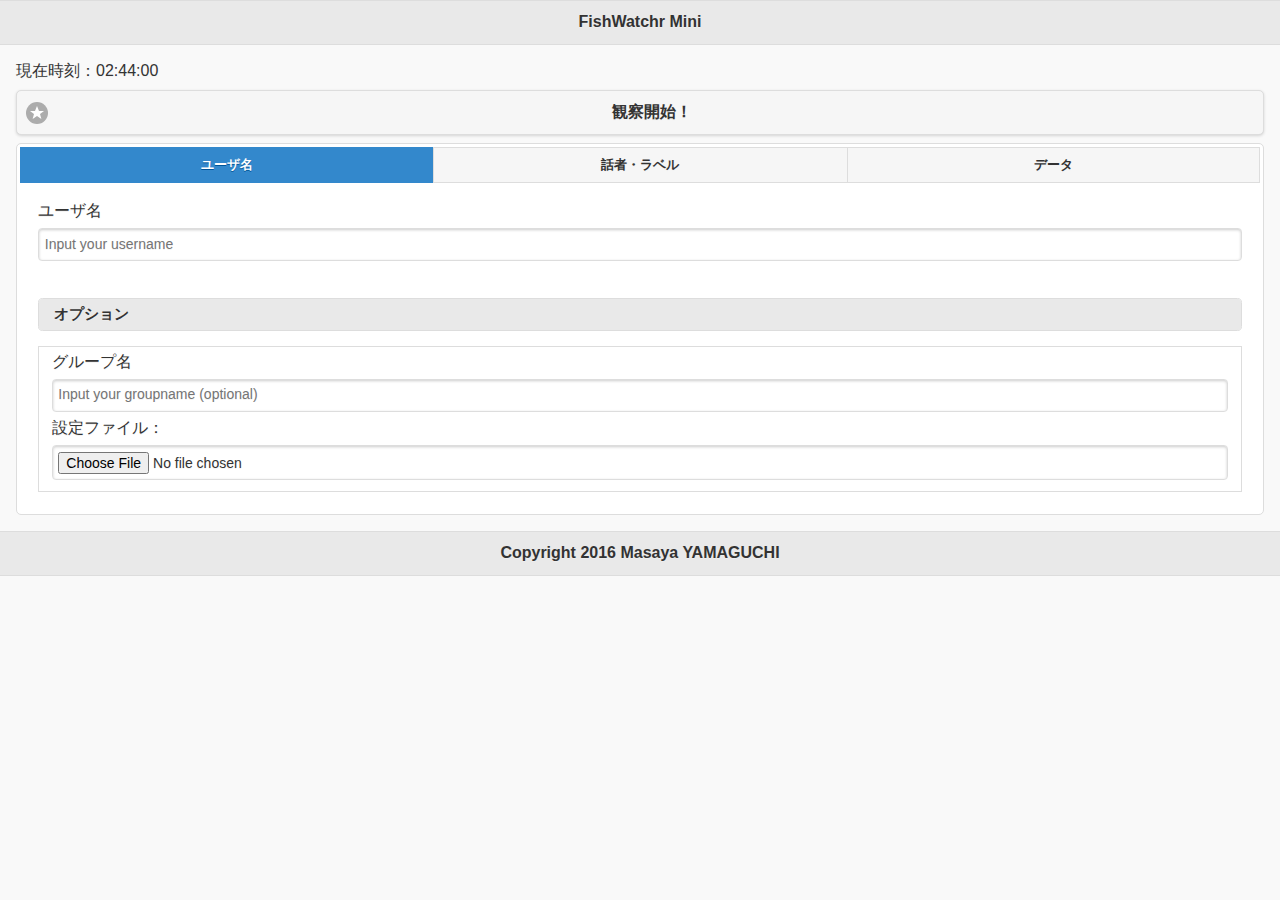
==== src/index.html @ e5f2ee79 "change menu labels" ====
<?xml version="1.0" encoding="UTF-8"?>
<html xmlns="http://www.w3.org/1999/xhtml" xml:lang="ja">
  <head>
    <meta charset="UTF-8" />
    <meta name="viewport" content="width=device-width, initial-scale=1" />
    <title>FishWatchr Mini</title>
    <link rel="stylesheet"
	  href="../lib/jquery.mobile.min.css" />
    <script src="../lib/jquery.min.js"></script>
    <script src="../lib/jquery.mobile.min.js"></script>
    <script src="fishwatchr_mini.js"></script>
  </head>
  <body>
    <div id="home" data-role="page">
      <div data-role="header">
	<h1>FishWatchr Mini</h1>
      </div>
      <div data-role="main" class="ui-content">
	<div class="time">
	  現在時刻：<span id="current_time_home">Processing ...</span>
	</div>
	<a data-role="button" id="btn-start" href="observation.html" data-icon="star">観察開始！</a>
	<div data-role="tabs" id="tabs" data-mini="true" class="ui-body-a">
	  <div data-role="navbar">
	    <ul>
	      <li><a id="username-tab" href="#username-panel" data-ajax="false">ユーザ名</a></li>
	      <li><a id="annotation-tab" href="#annotation-panel" data-ajax="false">話者・ラベル</a></li>
	      <li><a id="data-tab" href="#data-panel" data-ajax="false">データ</a></li>
	    </ul>
	  </div>
	  <div id="username-panel" class="ui-body ui-content ui-mini">
	    <label for="username">ユーザ名</label>
	    <input id="username" name="username" type="text"
		   data-clear-btn="true" data-clear-btn-text="クリア"
		   placeholder="Input your username"
		   value="" />
	    <br />
	    <h3 class="ui-bar ui-bar-a ui-corner-all">オプション</h3>
	    <div class="ui-body ui-body-a">
	      <label for="groupname">グループ名</label>
	      <input id="groupname" name="groupname" type="text"
		     data-clear-btn="true" data-clear-btn-text="クリア"
		     placeholder="Input your groupname (optional)"
		     value="" />
	      <label for="option-file">設定ファイル：</label>
	      <input data-clear-btn="false" id="option-file" name="option-file" value="" type="file" />
	    </div>
	  </div>
	  <div id="annotation-panel" class="ui-body-d ui-content">
	    <div class="ui-field-contain">
	      <select id="selector1-observation-mode" name="selector1-observation-mode" data-mini="true">
		<option value="mode_speaker">観察モード：話者</option>
		<option value="mode_label">観察モード：ラベル</option>
		<option value="mode_speaker_label">観察モード：話者⇒ラベル</option>
		<option value="mode_label_speaker">観察モード：ラベル⇒話者</option>
	      </select>
	    </div>
	    <div class="ui-grid-a">
	      <div class="ui-block-a">話者</div>
	      <div class="ui-block-b">ラベル</div>
	      
	      <div class="ui-block-a">
		<input id="speaker1" name="speaker1" type="text"
		       data-clear-btn="true" data-clear-btn-text="クリア"
		       data-mini="true"
		       value="話者１" />
	      </div>
	      <div class="ui-block-b">
		<input id="label1" name="label1" type="text"
		       data-clear-btn="true" data-clear-btn-text="クリア"
		       data-mini="true"
		       value="ラベル１" />
	      </div>
	      
	      <div class="ui-block-a">
		<input id="speaker2" name="speaker2" type="text"
		       data-clear-btn="true" data-clear-btn-text="クリア"
		       data-mini="true"
		       value="話者２" />
	      </div>
	      <div class="ui-block-b">
		<input id="label2" name="label2" type="text"
		       data-clear-btn="true" data-clear-btn-text="クリア"
		       data-mini="true"
		       value="ラベル２" />
	      </div>
	      
	      <div class="ui-block-a">
		<input id="speaker3" name="speaker3" type="text"
		       data-mini="true"
		       data-clear-btn="true" data-clear-btn-text="クリア" />
	      </div>
	      <div class="ui-block-b">
		<input id="label3" name="label3" type="text"
		       data-mini="true"
		       data-clear-btn="true" data-clear-btn-text="クリア" />
	      </div>
	      
	      <div class="ui-block-a">
		<input id="speaker4" name="speaker4" type="text"
		       data-mini="true"
		       data-clear-btn="true" data-clear-btn-text="クリア" />
	      </div>
	      <div class="ui-block-b">
		<input id="label4" name="label4" type="text"
		       data-mini="true"
		       data-clear-btn="true" data-clear-btn-text="クリア" />
	      </div>
	      
	      <div class="ui-block-a">
		<input id="speaker5" name="speaker5" type="text"
		       data-mini="true"
		       data-clear-btn="true" data-clear-btn-text="クリア" />
	      </div>
	      <div class="ui-block-b">
		<input id="label5" name="label5" type="text"
		       data-mini="true"
		       data-clear-btn="true" data-clear-btn-text="クリア" />
	      </div>
	    </div>
	  </div>
	  <div id="data-panel" class="ui-body-d ui-content">
	    <div class="ui-body-c ui-corner-all ui-mini">
	      <div class="ui-field-contain">
		<label for="selector-data-handling">処理方法：</label>
		<select name="selector-data-handling" id="selector-data-handling">
		  <option value="print-as-tsv">表示(Text)</option>
		  <option value="print-as-xml">表示(XML)</option>
		  <option value="save-as-tsv">ダウンロード(Text)</option>
		  <option value="save-as-xml">ダウンロード(XML)</option>
		  <option value="save2svr-as-tsv">ダウンロード(Text)</option>
		  <option value="save2svr-as-xml">ダウンロード(XML)</option>
		</select>
	      </div>
	      <ul id="savename-list" data-role="listview" data-split-icon="action" data-split-theme="a" data-inset="true">
		<li>（保存データ - なし）</li>
	      </ul>
	    </div>
	  </div>
	</div>

	<div data-role="popup" id="popupWarning" data-overlay-theme="b" data-theme="a" data-dismissible="true" style="max-width:400px;">
	  <div data-role="header">
	    <h3>エラー</h3>
	    <a href="#" data-rel="back" class="ui-btn ui-corner-all ui-shadow ui-btn-a ui-icon-delete ui-btn-icon-notext ui-btn-right">Close</a>
	  </div>
	  <div role="main" class="ui-content">
	    <p>ユーザ名を指定してください。</p>
	  </div>
	</div>
	
	<div data-role="popup" id="popup-print-annatations" data-overlay-theme="b" data-theme="a" data-dismissible="true" style="max-width:400px;" class="ui-mini">
	  <div data-role="header" data-theme="a">
	    <h1>観察結果の表示</h1>
	  </div>
	  <div role="main" class="ui-content">
	    <div id="print-annatations">
	    </div>
            <a href="#" class="ui-btn ui-shadow" data-rel="back">閉じる</a>
	  </div>
	</div>
      </div>
      <div data-role="footer">
	<h3>Copyright 2016 Masaya YAMAGUCHI</h3>
      </div>
    </div>
  </body>
</html>
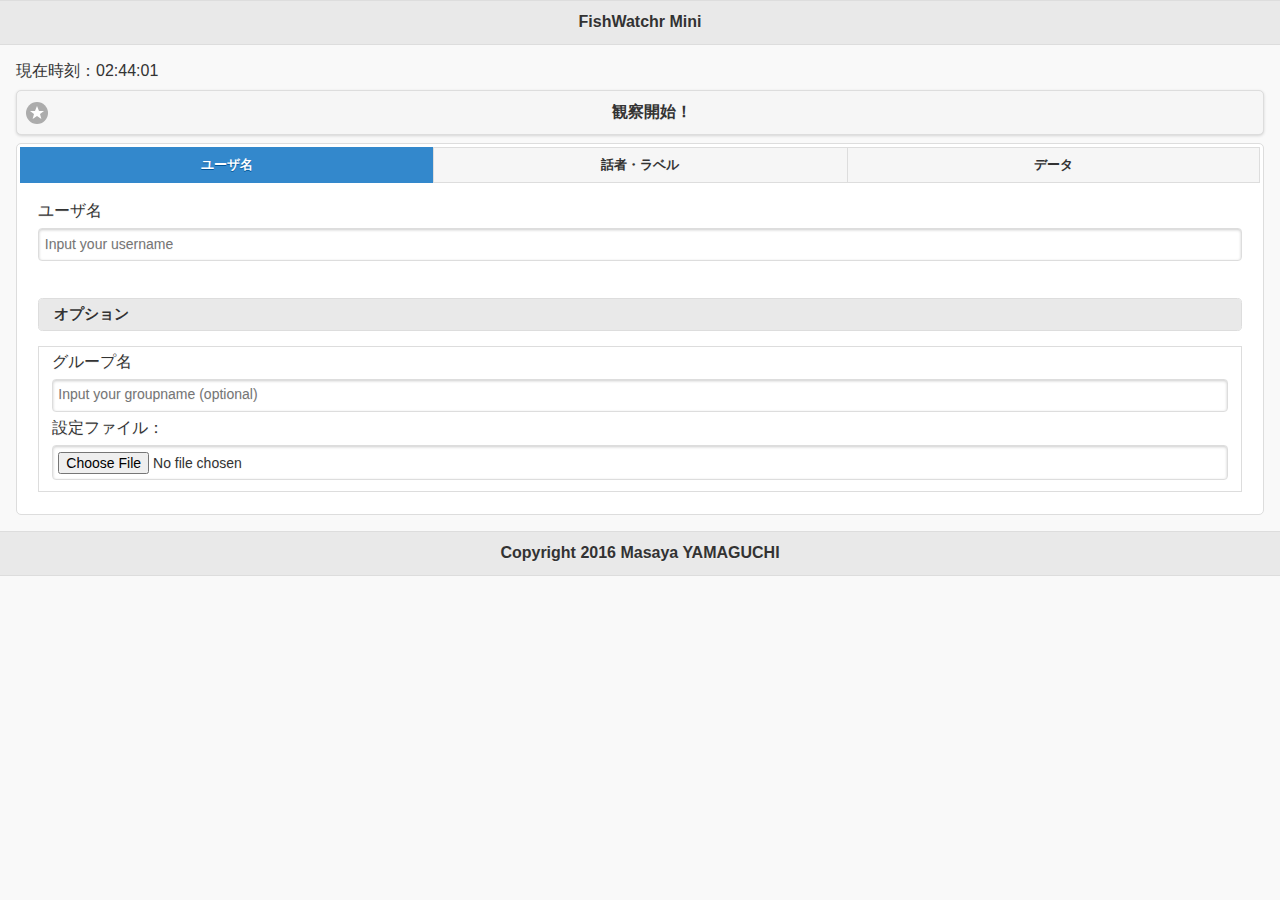
==== commit 9820417b: "change menu labels2" ====
--- a/src/index.html
+++ b/src/index.html
@@ -128,8 +128,8 @@
 		  <option value="print-as-xml">表示(XML)</option>
 		  <option value="save-as-tsv">ダウンロード(Text)</option>
 		  <option value="save-as-xml">ダウンロード(XML)</option>
-		  <option value="save2svr-as-tsv">ダウンロード(Text)</option>
-		  <option value="save2svr-as-xml">ダウンロード(XML)</option>
+		  <option value="save2svr-as-tsv">サーバ保存(Text)</option>
+		  <option value="save2svr-as-xml">サーバ保存(XML)</option>
 		</select>
 	      </div>
 	      <ul id="savename-list" data-role="listview" data-split-icon="action" data-split-theme="a" data-inset="true">
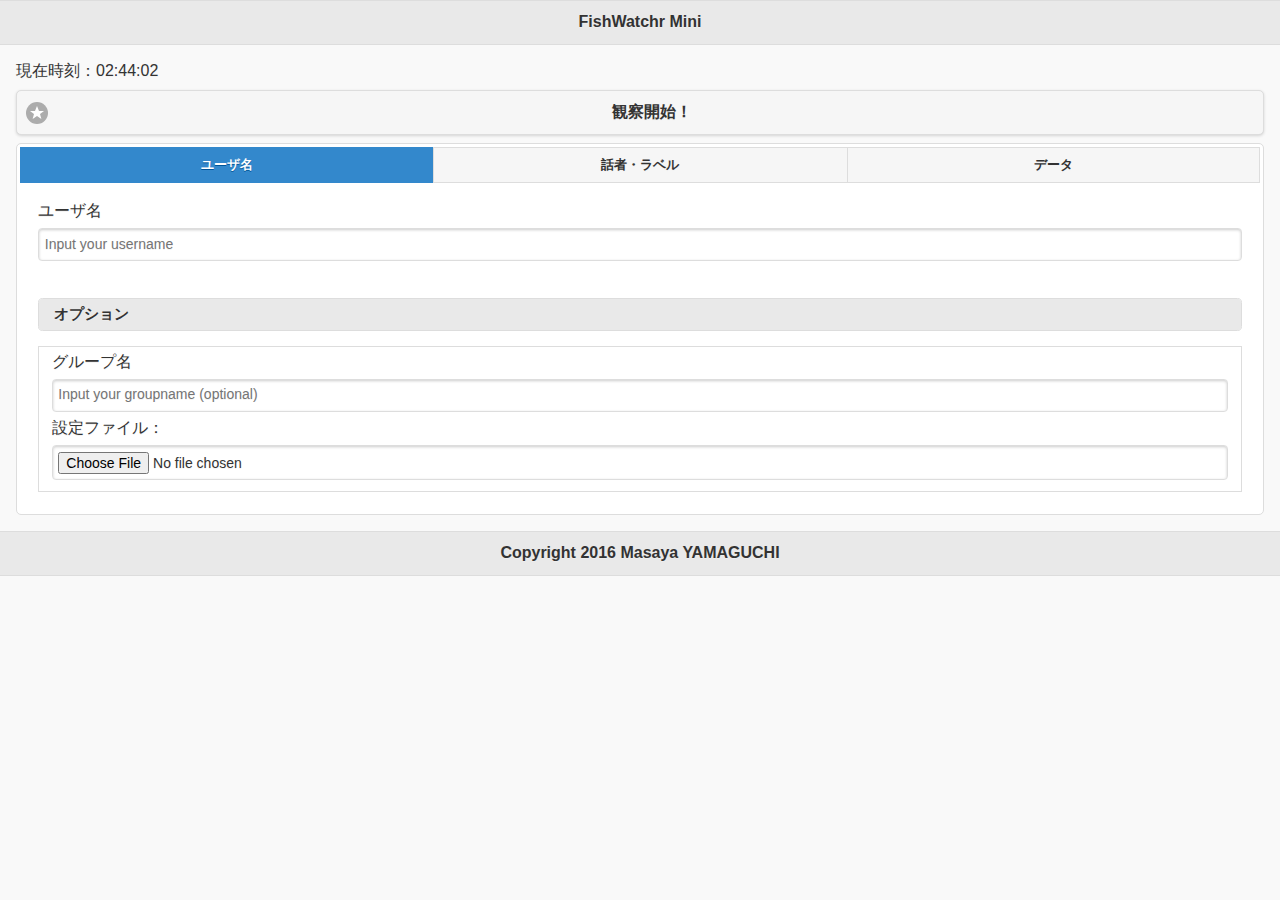
==== commit 45b4f1f4: "add a function to save data to a server" ====
--- a/src/index.html
+++ b/src/index.html
@@ -148,6 +148,16 @@
 	    <p>ユーザ名を指定してください。</p>
 	  </div>
 	</div>
+
+	<div data-role="popup" id="popupURL" data-overlay-theme="b" data-theme="a" data-dismissible="true" style="max-width:400px;">
+	  <div data-role="header">
+	    <h3>結果データのURL</h3>
+	    <a href="#" data-rel="back" class="ui-btn ui-corner-all ui-shadow ui-btn-a ui-icon-delete ui-btn-icon-notext ui-btn-right">Close</a>
+	  </div>
+	  <div role="main" class="ui-content">
+	    <p>観察結果は，<a href="#" id="resultDataURL" target="_blank">FishWatchr mini のサイト</a>からダウンロードしてください。このリンクは，１日程度有効です。</p>
+	  </div>
+	</div>
 	
 	<div data-role="popup" id="popup-print-annatations" data-overlay-theme="b" data-theme="a" data-dismissible="true" style="max-width:400px;" class="ui-mini">
 	  <div data-role="header" data-theme="a">
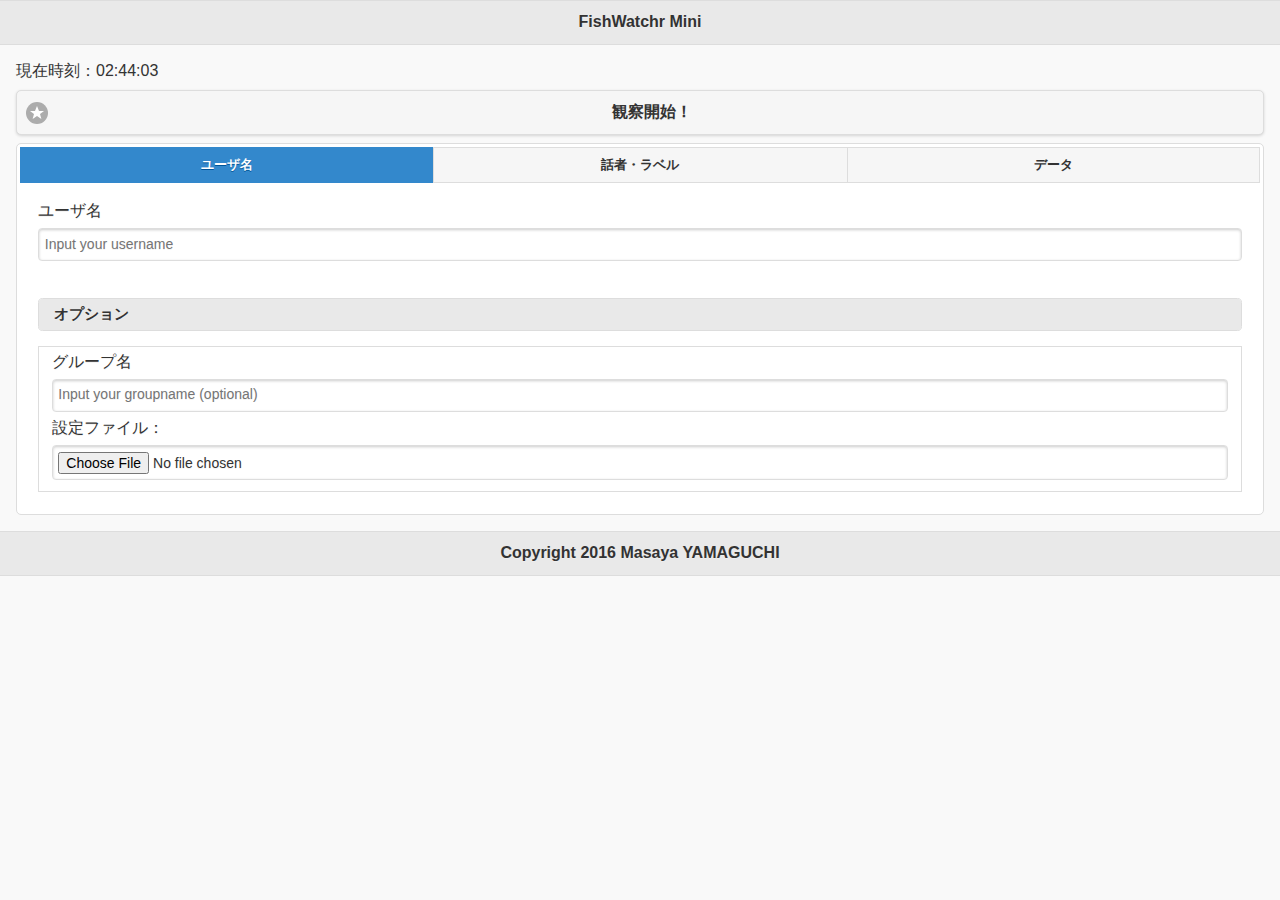
==== commit 18eb6579: "add a function to download group files from a server" ====
--- a/src/index.html
+++ b/src/index.html
@@ -119,43 +119,53 @@
 	      </div>
 	    </div>
 	  </div>
-	  <div id="data-panel" class="ui-body-d ui-content">
+	  <div id="data-panel" class="ui-body-d ui-content ui-corner-all ui-mini">
+	    <div class="ui-field-contain">
+	      <label for="selector-data-handling">処理：</label>
+	      <select name="selector-data-handling" id="selector-data-handling">
+		<option value="print-as-tsv">表示(Text)</option>
+		<option value="print-as-xml">表示(XML)</option>
+		<option value="save-as-tsv">ダウンロード(Text)</option>
+		<option value="save-as-xml">ダウンロード(XML)</option>
+		<option value="save-to-server">サーバ保存</option>
+	      </select>
+	    </div>
+	    <ul id="savename-list" data-role="listview" data-split-icon="action" data-split-theme="a" data-inset="true">
+	      <li>（保存データ - なし）</li>
+	    </ul>
 	    <div class="ui-body-c ui-corner-all ui-mini">
-	      <div class="ui-field-contain">
-		<label for="selector-data-handling">処理方法：</label>
-		<select name="selector-data-handling" id="selector-data-handling">
-		  <option value="print-as-tsv">表示(Text)</option>
-		  <option value="print-as-xml">表示(XML)</option>
-		  <option value="save-as-tsv">ダウンロード(Text)</option>
-		  <option value="save-as-xml">ダウンロード(XML)</option>
-		  <option value="save2svr-as-tsv">サーバ保存(Text)</option>
-		  <option value="save2svr-as-xml">サーバ保存(XML)</option>
-		</select>
-	      </div>
-	      <ul id="savename-list" data-role="listview" data-split-icon="action" data-split-theme="a" data-inset="true">
-		<li>（保存データ - なし）</li>
-	      </ul>
+	      <a id="btn-get-archive" class="ui-input-btn ui-btn ui-btn-inline" href="#">グループの結果</a>
 	    </div>
 	  </div>
 	</div>
-
+	
 	<div data-role="popup" id="popupWarning" data-overlay-theme="b" data-theme="a" data-dismissible="true" style="max-width:400px;">
 	  <div data-role="header">
 	    <h3>エラー</h3>
 	    <a href="#" data-rel="back" class="ui-btn ui-corner-all ui-shadow ui-btn-a ui-icon-delete ui-btn-icon-notext ui-btn-right">Close</a>
 	  </div>
 	  <div role="main" class="ui-content">
-	    <p>ユーザ名を指定してください。</p>
+	    <p id="popupWarning-message"></p>
 	  </div>
 	</div>
 
 	<div data-role="popup" id="popupURL" data-overlay-theme="b" data-theme="a" data-dismissible="true" style="max-width:400px;">
 	  <div data-role="header">
-	    <h3>結果データのURL</h3>
+	    <h3>結果データ</h3>
 	    <a href="#" data-rel="back" class="ui-btn ui-corner-all ui-shadow ui-btn-a ui-icon-delete ui-btn-icon-notext ui-btn-right">Close</a>
 	  </div>
 	  <div role="main" class="ui-content">
-	    <p>観察結果は，<a href="#" id="resultDataURL" target="_blank">FishWatchr mini のサイト</a>からダウンロードしてください。このリンクは，１日程度有効です。</p>
+	    <p>観察結果は，FishWatchr mini のサイトに保存されました。次のリンク（<a href="#" id="resultDataURLText" target="_blank">Text形式</a>，<a href="#" id="resultDataURLXML" target="_blank">XML形式</a>）からダウンロードしてください。このリンクは，１日程度有効です。</p>
+	  </div>
+	</div>
+
+	<div data-role="popup" id="popupGetZipURL" data-overlay-theme="b" data-theme="a" data-dismissible="true" style="max-width:400px;">
+	  <div data-role="header">
+	    <h3>グループ結果データ</h3>
+	    <a href="#" data-rel="back" class="ui-btn ui-corner-all ui-shadow ui-btn-a ui-icon-delete ui-btn-icon-notext ui-btn-right">Close</a>
+	  </div>
+	  <div role="main" class="ui-content">
+	    <p>指定されたグループの結果を <a href="#" id="resultDataURLZIP" target="_blank">FishWatchr mini のサイト</a>からダウンロードします。このリンクは，１日程度有効です。</p>
 	  </div>
 	</div>
 	
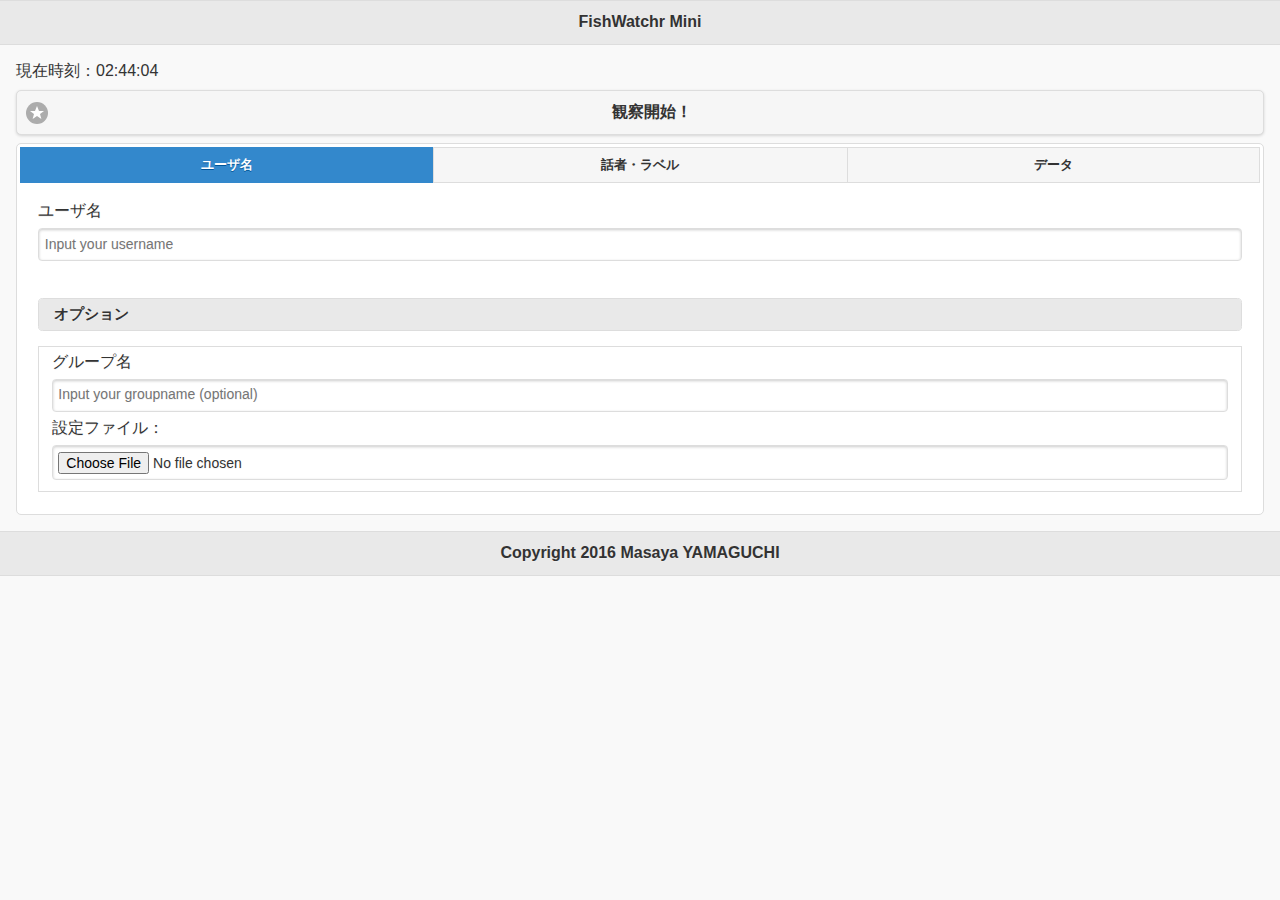
==== commit 77ea17f5: "add placeholders to textareas for speaker and label" ====
--- a/src/index.html
+++ b/src/index.html
@@ -56,66 +56,79 @@
 	      </select>
 	    </div>
 	    <div class="ui-grid-a">
-	      <div class="ui-block-a">話者</div>
-	      <div class="ui-block-b">ラベル</div>
-	      
 	      <div class="ui-block-a">
 		<input id="speaker1" name="speaker1" type="text"
 		       data-clear-btn="true" data-clear-btn-text="クリア"
 		       data-mini="true"
-		       value="話者１" />
+		       value="話者１"
+		       placeholder="話者名" />
 	      </div>
 	      <div class="ui-block-b">
 		<input id="label1" name="label1" type="text"
 		       data-clear-btn="true" data-clear-btn-text="クリア"
 		       data-mini="true"
-		       value="ラベル１" />
+		       value="ラベル１"
+		       placeholder="ラベル" />
 	      </div>
 	      
 	      <div class="ui-block-a">
 		<input id="speaker2" name="speaker2" type="text"
 		       data-clear-btn="true" data-clear-btn-text="クリア"
 		       data-mini="true"
-		       value="話者２" />
+		       value="話者２"
+		       placeholder="話者名" />
 	      </div>
 	      <div class="ui-block-b">
 		<input id="label2" name="label2" type="text"
 		       data-clear-btn="true" data-clear-btn-text="クリア"
 		       data-mini="true"
-		       value="ラベル２" />
+		       value="ラベル２"
+		       placeholder="ラベル" />
 	      </div>
 	      
 	      <div class="ui-block-a">
 		<input id="speaker3" name="speaker3" type="text"
 		       data-mini="true"
-		       data-clear-btn="true" data-clear-btn-text="クリア" />
+		       data-clear-btn="true"
+		       data-clear-btn-text="クリア"
+		       placeholder="話者名" />
 	      </div>
 	      <div class="ui-block-b">
 		<input id="label3" name="label3" type="text"
 		       data-mini="true"
-		       data-clear-btn="true" data-clear-btn-text="クリア" />
+		       data-clear-btn="true"
+		       data-clear-btn-text="クリア"
+		       placeholder="ラベル" />
 	      </div>
 	      
 	      <div class="ui-block-a">
 		<input id="speaker4" name="speaker4" type="text"
 		       data-mini="true"
-		       data-clear-btn="true" data-clear-btn-text="クリア" />
+		       data-clear-btn="true"
+		       data-clear-btn-text="クリア"
+		       placeholder="話者名" />
 	      </div>
 	      <div class="ui-block-b">
 		<input id="label4" name="label4" type="text"
 		       data-mini="true"
-		       data-clear-btn="true" data-clear-btn-text="クリア" />
+		       data-clear-btn="true"
+		       data-clear-btn-text="クリア"
+		       placeholder="ラベル" />
 	      </div>
 	      
 	      <div class="ui-block-a">
 		<input id="speaker5" name="speaker5" type="text"
 		       data-mini="true"
-		       data-clear-btn="true" data-clear-btn-text="クリア" />
+		       data-clear-btn="true"
+		       data-clear-btn-text="クリア"
+		       placeholder="話者名" />
 	      </div>
 	      <div class="ui-block-b">
 		<input id="label5" name="label5" type="text"
 		       data-mini="true"
-		       data-clear-btn="true" data-clear-btn-text="クリア" />
+		       data-clear-btn="true"
+		       data-clear-btn-text="クリア"
+		       placeholder="ラベル" />
 	      </div>
 	    </div>
 	  </div>
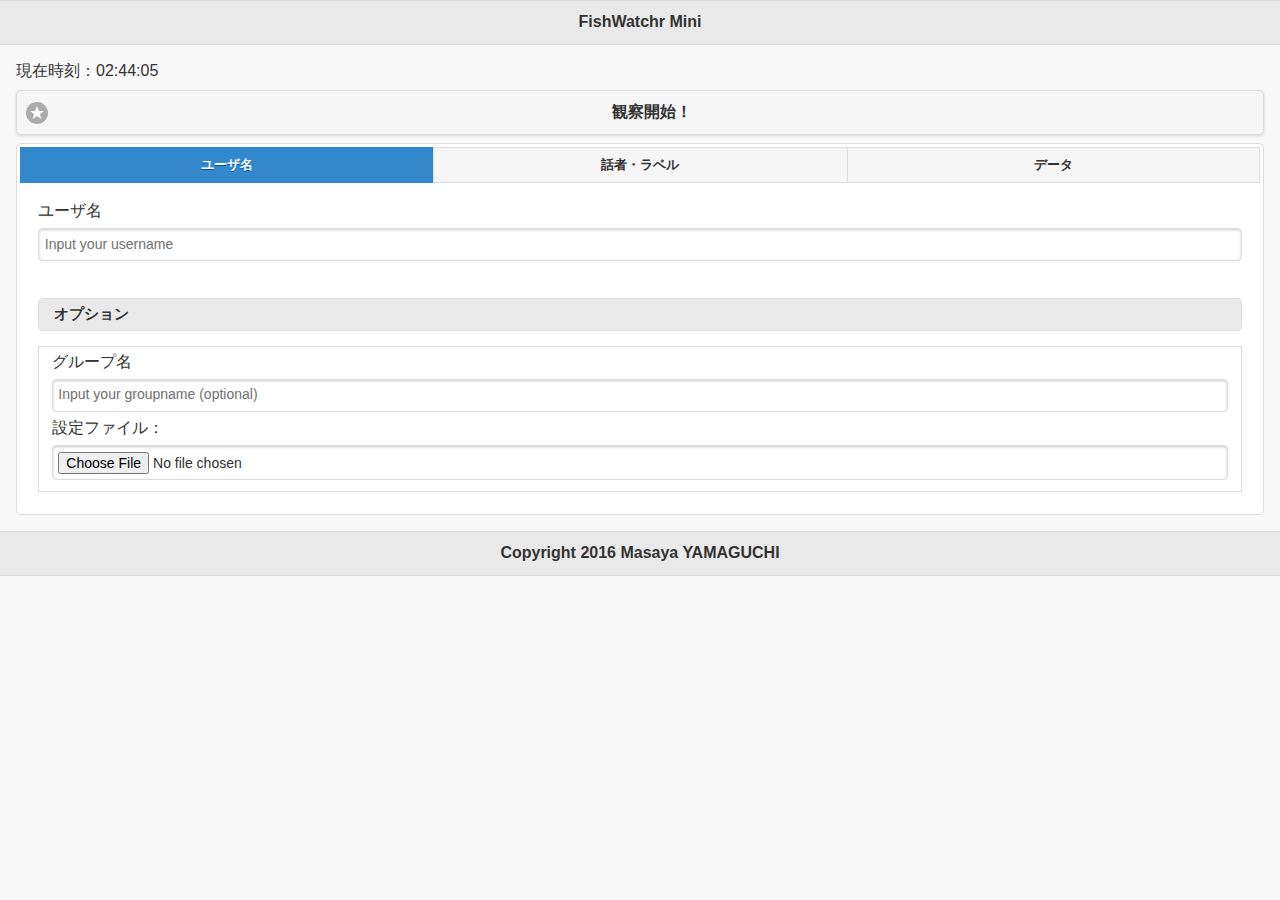
==== commit 6857b804: "add 3 textareas for speaker and label" ====
--- a/src/index.html
+++ b/src/index.html
@@ -130,6 +130,51 @@
 		       data-clear-btn-text="クリア"
 		       placeholder="ラベル" />
 	      </div>
+
+	      <div class="ui-block-a">
+		<input id="speaker6" name="speaker6" type="text"
+		       data-mini="true"
+		       data-clear-btn="true"
+		       data-clear-btn-text="クリア"
+		       placeholder="話者名" />
+	      </div>
+	      <div class="ui-block-b">
+		<input id="label6" name="label6" type="text"
+		       data-mini="true"
+		       data-clear-btn="true"
+		       data-clear-btn-text="クリア"
+		       placeholder="ラベル" />
+	      </div>
+
+	      <div class="ui-block-a">
+		<input id="speaker7" name="speaker7" type="text"
+		       data-mini="true"
+		       data-clear-btn="true"
+		       data-clear-btn-text="クリア"
+		       placeholder="話者名" />
+	      </div>
+	      <div class="ui-block-b">
+		<input id="label7" name="label7" type="text"
+		       data-mini="true"
+		       data-clear-btn="true"
+		       data-clear-btn-text="クリア"
+		       placeholder="ラベル" />
+	      </div>
+
+	      <div class="ui-block-a">
+		<input id="speaker8" name="speaker8" type="text"
+		       data-mini="true"
+		       data-clear-btn="true"
+		       data-clear-btn-text="クリア"
+		       placeholder="話者名" />
+	      </div>
+	      <div class="ui-block-b">
+		<input id="label8" name="label8" type="text"
+		       data-mini="true"
+		       data-clear-btn="true"
+		       data-clear-btn-text="クリア"
+		       placeholder="ラベル" />
+	      </div>
 	    </div>
 	  </div>
 	  <div id="data-panel" class="ui-body-d ui-content ui-corner-all ui-mini">
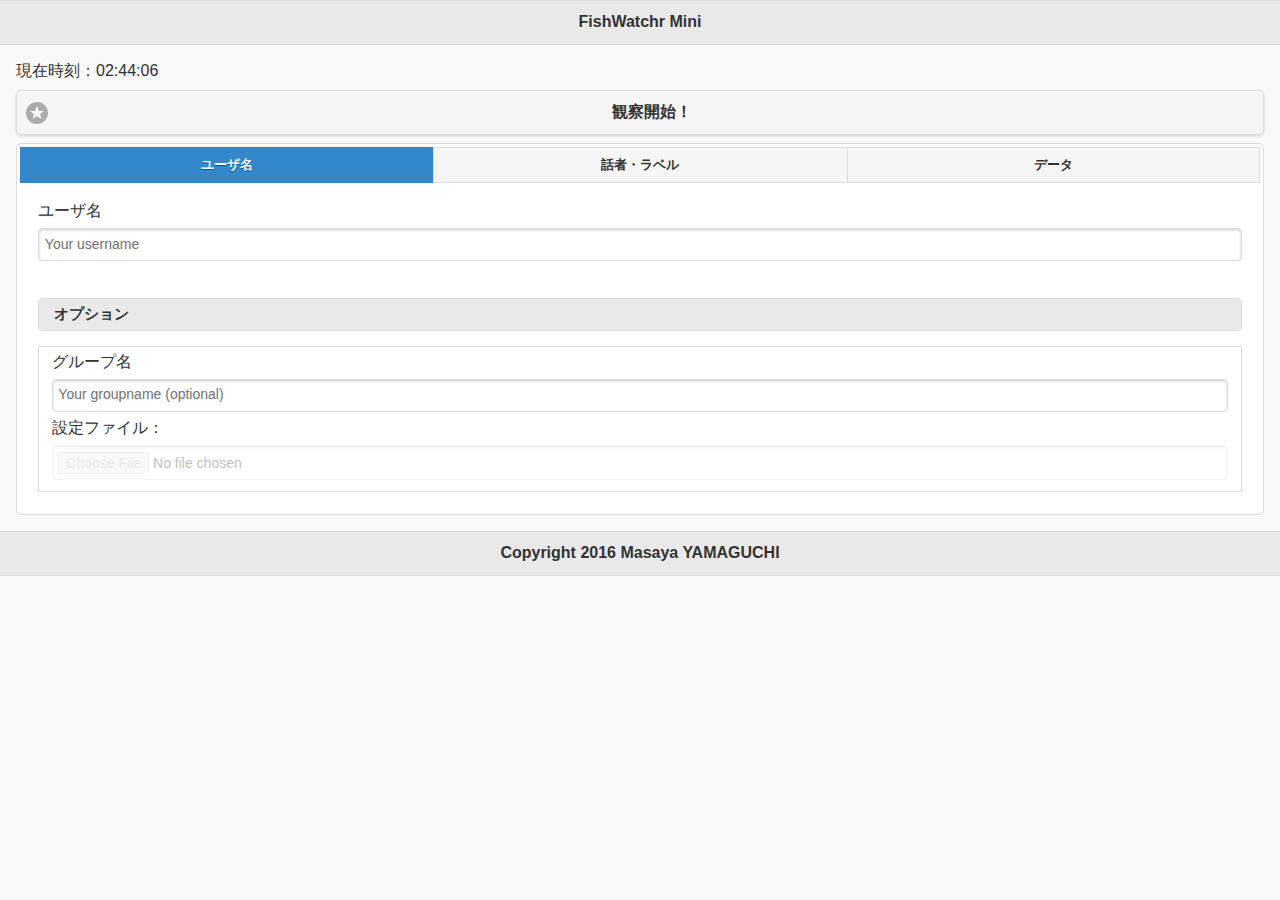
==== commit a6c3027c: "little modification" ====
--- a/src/index.html
+++ b/src/index.html
@@ -32,7 +32,7 @@
 	    <label for="username">ユーザ名</label>
 	    <input id="username" name="username" type="text"
 		   data-clear-btn="true" data-clear-btn-text="クリア"
-		   placeholder="Input your username"
+		   placeholder="Your username"
 		   value="" />
 	    <br />
 	    <h3 class="ui-bar ui-bar-a ui-corner-all">オプション</h3>
@@ -40,10 +40,10 @@
 	      <label for="groupname">グループ名</label>
 	      <input id="groupname" name="groupname" type="text"
 		     data-clear-btn="true" data-clear-btn-text="クリア"
-		     placeholder="Input your groupname (optional)"
+		     placeholder="Your groupname (optional)"
 		     value="" />
 	      <label for="option-file">設定ファイル：</label>
-	      <input data-clear-btn="false" id="option-file" name="option-file" value="" type="file" />
+	      <input data-clear-btn="false" id="option-file" name="option-file" value="" type="file" disabled="true" />
 	    </div>
 	  </div>
 	  <div id="annotation-panel" class="ui-body-d ui-content">
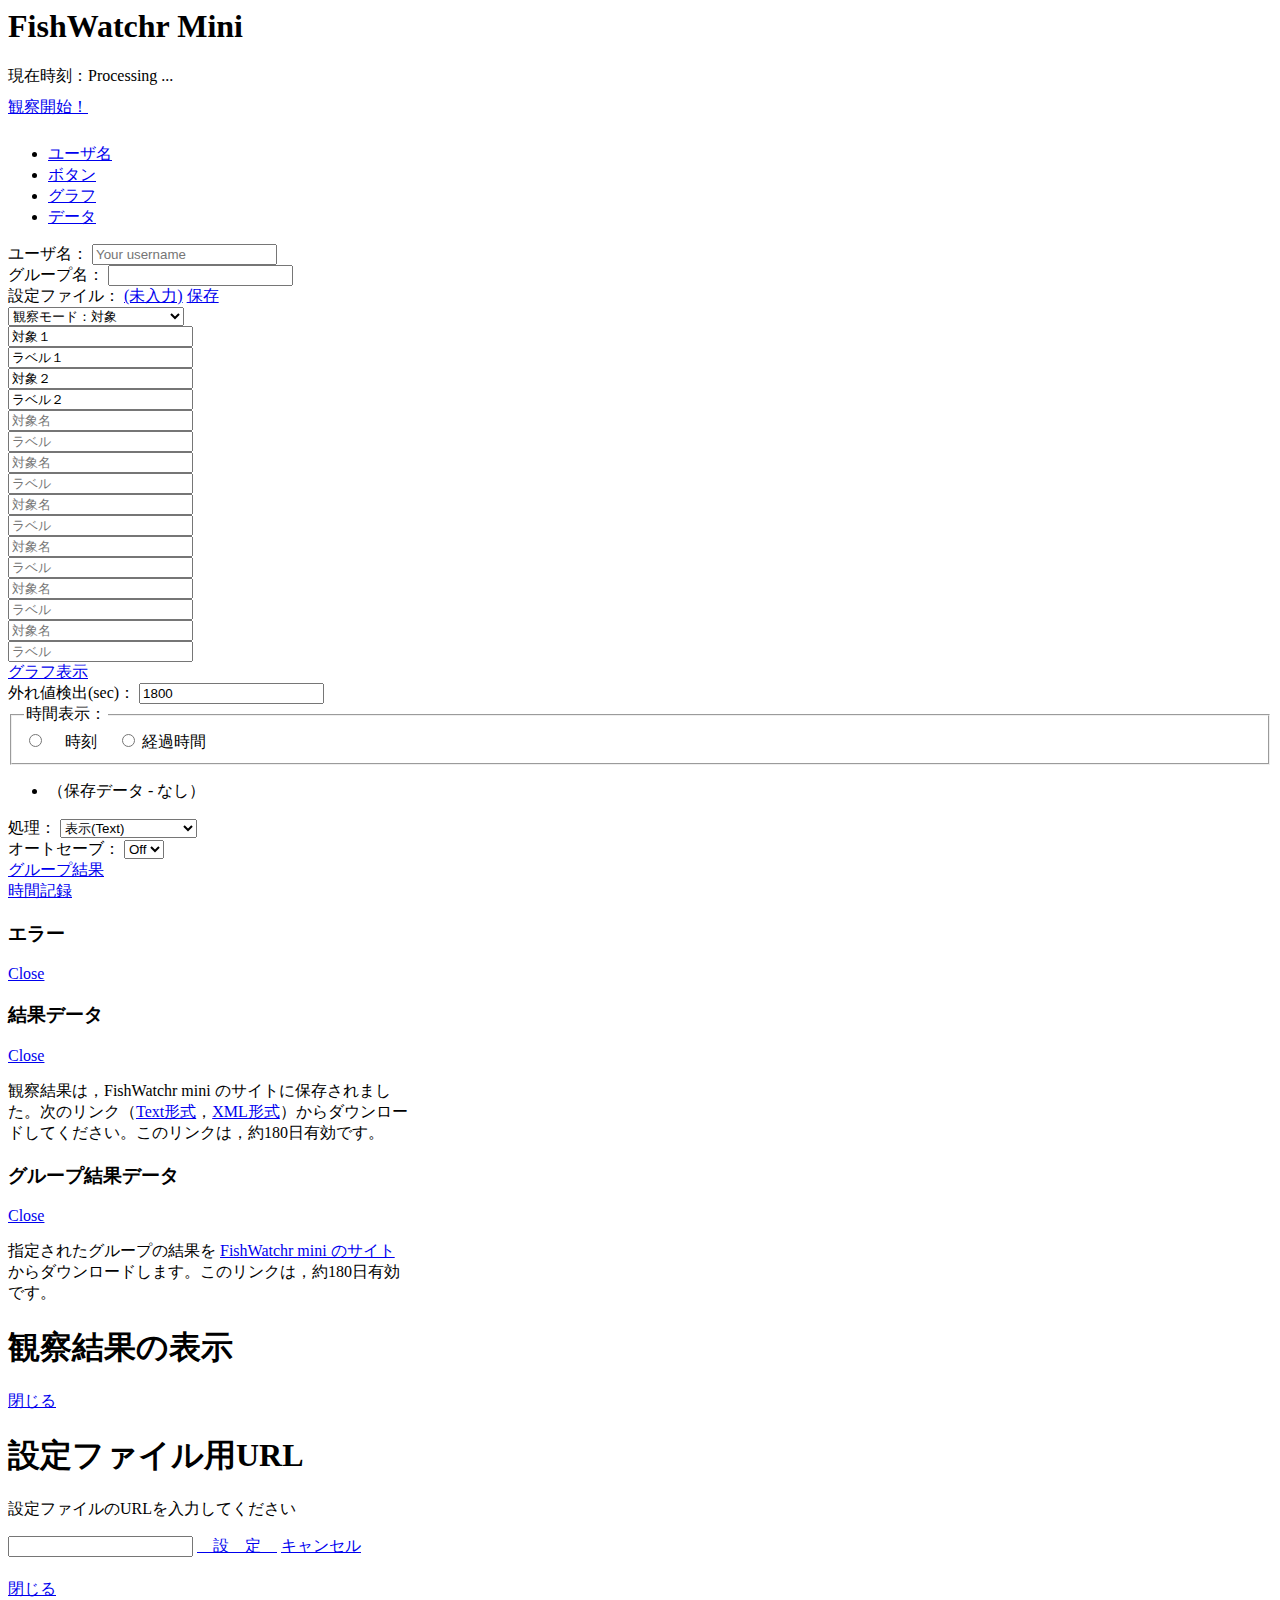
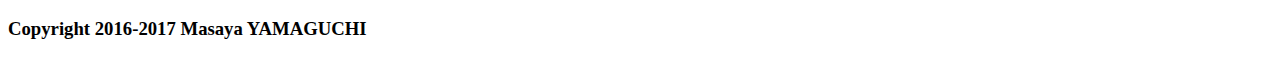
==== commit bee1433e: "rename m.html to index.html" ====
--- a/src/index.html
+++ b/src/index.html
@@ -5,54 +5,69 @@
     <meta name="viewport" content="width=device-width, initial-scale=1" />
     <title>FishWatchr Mini</title>
     <link rel="stylesheet"
-	  href="../lib/jquery.mobile.min.css" />
-    <script src="../lib/jquery.min.js"></script>
-    <script src="../lib/jquery.mobile.min.js"></script>
+	  href="jquery.mobile.min.css" />
+    <link rel="stylesheet" href="my.css" />
+    <link rel="stylesheet" href="fishwatchr_mini.css" />
+    <script src="jquery.min.js"></script>
+    <script src="jquery.mobile.min.js"></script>
+    <script src="d3.min.js" charset="utf-8"></script>
+    <script src="shortcut.js"></script>
     <script src="fishwatchr_mini.js"></script>
+    <script src="c3.min.js"></script>
+    <link href="c3.min.css" rel="stylesheet" />
   </head>
   <body>
     <div id="home" data-role="page">
       <div data-role="header">
 	<h1>FishWatchr Mini</h1>
+	<a href="http://www2.ninjal.ac.jp/lrc/index.php?%B4%D1%BB%A1%BB%D9%B1%E7%A5%C4%A1%BC%A5%EB%20FishWatchr%2FMini" target="_blank" class="ui-btn-right ui-btn ui-btn-inline ui-corner-all ui-btn-icon-right ui-icon-info ui-btn-icon-notext"></a>
       </div>
       <div data-role="main" class="ui-content">
 	<div class="time">
 	  現在時刻：<span id="current_time_home">Processing ...</span>
 	</div>
-	<a data-role="button" id="btn-start" href="observation.html" data-icon="star">観察開始！</a>
+	<div style="padding-top:10px; padding-bottom:10px">
+	  <a data-role="button" id="btn-start" href="observation.html" data-icon="star">観察開始！</a>
+	</div>
 	<div data-role="tabs" id="tabs" data-mini="true" class="ui-body-a">
 	  <div data-role="navbar">
 	    <ul>
 	      <li><a id="username-tab" href="#username-panel" data-ajax="false">ユーザ名</a></li>
-	      <li><a id="annotation-tab" href="#annotation-panel" data-ajax="false">話者・ラベル</a></li>
+	      <li><a id="annotation-tab" href="#annotation-panel" data-ajax="false">ボタン</a></li>
+	      <li><a id="chart-tab" href="#chart-panel" data-ajax="false">グラフ</a></li>
 	      <li><a id="data-tab" href="#data-panel" data-ajax="false">データ</a></li>
 	    </ul>
 	  </div>
 	  <div id="username-panel" class="ui-body ui-content ui-mini">
-	    <label for="username">ユーザ名</label>
-	    <input id="username" name="username" type="text"
-		   data-clear-btn="true" data-clear-btn-text="クリア"
-		   placeholder="Your username"
-		   value="" />
-	    <br />
-	    <h3 class="ui-bar ui-bar-a ui-corner-all">オプション</h3>
+	    <div class="ui-field-contain">
+	      <label for="username">ユーザ名：</label>
+	      <input id="username" name="username" type="text"
+		     data-clear-btn="true" data-clear-btn-text="クリア"
+		     placeholder="Your username"
+		     value="" />
+	    </div>
 	    <div class="ui-body ui-body-a">
-	      <label for="groupname">グループ名</label>
-	      <input id="groupname" name="groupname" type="text"
-		     data-clear-btn="true" data-clear-btn-text="クリア"
-		     placeholder="Your groupname (optional)"
-		     value="" />
-	      <label for="option-file">設定ファイル：</label>
-	      <input data-clear-btn="false" id="option-file" name="option-file" value="" type="file" disabled="true" />
+	      <div class="ui-field-contain">
+		<label for="groupname">グループ名：</label>
+		<input id="groupname" name="groupname" type="text"
+		       data-clear-btn="true" data-clear-btn-text="クリア"
+		       placeholder=""
+		       value="" />
+	      </div>
+	      <div class="ui-field-contain">
+		<label for="option-file">設定ファイル：</label>
+		<a href="#popup-set-url" id="btn-load-settings" data-rel="popup" data-history="false" class="ui-btn uis-shadow ui-corner-all ui-btn-inline ui-icon-gear ui-btn-icon-left" data-position-to="window">(未入力)</a>
+		<a id="btn-save-settings" class="ui-input-btn  ui-btn-inline ui-btn ui-icon-edit ui-btn-icon-right ui-corner-all" href="#">保存</a>
+	      </div>
 	    </div>
 	  </div>
 	  <div id="annotation-panel" class="ui-body-d ui-content">
 	    <div class="ui-field-contain">
 	      <select id="selector1-observation-mode" name="selector1-observation-mode" data-mini="true">
-		<option value="mode_speaker">観察モード：話者</option>
+		<option value="mode_speaker">観察モード：対象</option>
 		<option value="mode_label">観察モード：ラベル</option>
-		<option value="mode_speaker_label">観察モード：話者⇒ラベル</option>
-		<option value="mode_label_speaker">観察モード：ラベル⇒話者</option>
+		<option value="mode_speaker_label">観察モード：対象⇒ラベル</option>
+		<option value="mode_label_speaker">観察モード：ラベル⇒対象</option>
 	      </select>
 	    </div>
 	    <div class="ui-grid-a">
@@ -60,8 +75,8 @@
 		<input id="speaker1" name="speaker1" type="text"
 		       data-clear-btn="true" data-clear-btn-text="クリア"
 		       data-mini="true"
-		       value="話者１"
-		       placeholder="話者名" />
+		       value="対象１"
+		       placeholder="対象名" />
 	      </div>
 	      <div class="ui-block-b">
 		<input id="label1" name="label1" type="text"
@@ -75,8 +90,8 @@
 		<input id="speaker2" name="speaker2" type="text"
 		       data-clear-btn="true" data-clear-btn-text="クリア"
 		       data-mini="true"
-		       value="話者２"
-		       placeholder="話者名" />
+		       value="対象２"
+		       placeholder="対象名" />
 	      </div>
 	      <div class="ui-block-b">
 		<input id="label2" name="label2" type="text"
@@ -91,7 +106,7 @@
 		       data-mini="true"
 		       data-clear-btn="true"
 		       data-clear-btn-text="クリア"
-		       placeholder="話者名" />
+		       placeholder="対象名" />
 	      </div>
 	      <div class="ui-block-b">
 		<input id="label3" name="label3" type="text"
@@ -106,7 +121,7 @@
 		       data-mini="true"
 		       data-clear-btn="true"
 		       data-clear-btn-text="クリア"
-		       placeholder="話者名" />
+		       placeholder="対象名" />
 	      </div>
 	      <div class="ui-block-b">
 		<input id="label4" name="label4" type="text"
@@ -121,7 +136,7 @@
 		       data-mini="true"
 		       data-clear-btn="true"
 		       data-clear-btn-text="クリア"
-		       placeholder="話者名" />
+		       placeholder="対象名" />
 	      </div>
 	      <div class="ui-block-b">
 		<input id="label5" name="label5" type="text"
@@ -136,7 +151,7 @@
 		       data-mini="true"
 		       data-clear-btn="true"
 		       data-clear-btn-text="クリア"
-		       placeholder="話者名" />
+		       placeholder="対象名" />
 	      </div>
 	      <div class="ui-block-b">
 		<input id="label6" name="label6" type="text"
@@ -151,7 +166,7 @@
 		       data-mini="true"
 		       data-clear-btn="true"
 		       data-clear-btn-text="クリア"
-		       placeholder="話者名" />
+		       placeholder="対象名" />
 	      </div>
 	      <div class="ui-block-b">
 		<input id="label7" name="label7" type="text"
@@ -166,7 +181,7 @@
 		       data-mini="true"
 		       data-clear-btn="true"
 		       data-clear-btn-text="クリア"
-		       placeholder="話者名" />
+		       placeholder="対象名" />
 	      </div>
 	      <div class="ui-block-b">
 		<input id="label8" name="label8" type="text"
@@ -177,22 +192,57 @@
 	      </div>
 	    </div>
 	  </div>
+
+	  <div id="chart-panel" class="ui-body ui-content ui-corner-all ui-mini">
+	    <a data-role="button" id="btn-show-graph" href="graph.html">グラフ表示</a>
+	    <div class="ui-body ui-body-a">
+	      <div class="ui-field-contain">
+		<label for="threshold-outlier" title="アノテーション間がこの値を超える場合，外れ値検出の基準となります。">外れ値検出(sec)：</label>
+		<input type="text" name="threshold-outlier" id="threshold-outlier" value="1800" placeholder="(sec)" />
+	      </div>
+	      <div class="ui-field-contain">
+		<fieldset data-role="controlgroup" data-type="horizontal">
+		  <legend>時間表示：</legend>
+		  <input class="time-style-selector" id="real-time-style-home" name="time-style-home" type="radio" value="real-time-style" />
+		  <label for="real-time-style-home">　時刻　</label>
+		  <input class="time-style-selector" id="elapsed-time-style-home" name="time-style-home" type="radio" value="elapsed-time-style" />
+		  <label for="elapsed-time-style-home">経過時間</label>
+		</fieldset>
+	      </div>
+	    </div>
+	  </div>
+	  
 	  <div id="data-panel" class="ui-body-d ui-content ui-corner-all ui-mini">
-	    <div class="ui-field-contain">
-	      <label for="selector-data-handling">処理：</label>
-	      <select name="selector-data-handling" id="selector-data-handling">
-		<option value="print-as-tsv">表示(Text)</option>
-		<option value="print-as-xml">表示(XML)</option>
-		<option value="save-as-tsv">ダウンロード(Text)</option>
-		<option value="save-as-xml">ダウンロード(XML)</option>
-		<option value="save-to-server">サーバ保存</option>
-	      </select>
-	    </div>
 	    <ul id="savename-list" data-role="listview" data-split-icon="action" data-split-theme="a" data-inset="true">
 	      <li>（保存データ - なし）</li>
 	    </ul>
-	    <div class="ui-body-c ui-corner-all ui-mini">
-	      <a id="btn-get-archive" class="ui-input-btn ui-btn ui-btn-inline" href="#">グループの結果</a>
+
+	    <div class="ui-body ui-body-a">
+	      <div class="ui-field-contain ui-hide-label">
+		<label for="selector-data-handling">処理：</label>
+		<select name="selector-data-handling" id="selector-data-handling">
+		  <option value="print-as-tsv">表示(Text)</option>
+		  <option value="print-as-xml">表示(XML)</option>
+		  <option value="save-as-tsv" id="selector-download-tsv">ダウンロード(Text)</option>
+		  <option value="save-as-xml" id="selector-download-xml">ダウンロード(XML)</option>
+		  <option value="save-to-server">サーバ保存</option>
+		</select>
+	      </div>
+	      <div class="ui-field-contain">
+		<label for="flip-auto-save">オートセーブ：</label>
+		<select name="flip-auto-save" id="flip-auto-save" data-role="flipswitch">
+		  <option id="flip-auto-save-off" value="off" selected="">Off</option>
+		  <option id="flip-auto-save-on" value="on">On</option>
+		</select>
+	      </div>
+	      <div class="ui-grid-a">
+		<div class="ui-block-a">
+		  <a id="btn-get-archive" class="ui-input-btn ui-btn ui-icon-action ui-btn-icon-right ui-corner-all" href="#">グループ結果</a>
+		</div>
+		<div class="ui-block-b">
+		  <a id="btn-get-basetime" class="ui-input-btn ui-btn ui-icon-edit ui-btn-icon-right ui-corner-all" href="#">時間記録</a>
+		</div>
+	      </div>
 	    </div>
 	  </div>
 	</div>
@@ -213,7 +263,7 @@
 	    <a href="#" data-rel="back" class="ui-btn ui-corner-all ui-shadow ui-btn-a ui-icon-delete ui-btn-icon-notext ui-btn-right">Close</a>
 	  </div>
 	  <div role="main" class="ui-content">
-	    <p>観察結果は，FishWatchr mini のサイトに保存されました。次のリンク（<a href="#" id="resultDataURLText" target="_blank">Text形式</a>，<a href="#" id="resultDataURLXML" target="_blank">XML形式</a>）からダウンロードしてください。このリンクは，１日程度有効です。</p>
+	    <p>観察結果は，FishWatchr mini のサイトに保存されました。次のリンク（<a href="#" id="resultDataURLText" target="_blank">Text形式</a>，<a href="#" id="resultDataURLXML" target="_blank">XML形式</a>）からダウンロードしてください。このリンクは，約180日有効です。</p>
 	  </div>
 	</div>
 
@@ -223,7 +273,7 @@
 	    <a href="#" data-rel="back" class="ui-btn ui-corner-all ui-shadow ui-btn-a ui-icon-delete ui-btn-icon-notext ui-btn-right">Close</a>
 	  </div>
 	  <div role="main" class="ui-content">
-	    <p>指定されたグループの結果を <a href="#" id="resultDataURLZIP" target="_blank">FishWatchr mini のサイト</a>からダウンロードします。このリンクは，１日程度有効です。</p>
+	    <p>指定されたグループの結果を <a href="#" id="resultDataURLZIP" target="_blank">FishWatchr mini のサイト</a>からダウンロードします。このリンクは，約180日有効です。</p>
 	  </div>
 	</div>
 	
@@ -232,14 +282,35 @@
 	    <h1>観察結果の表示</h1>
 	  </div>
 	  <div role="main" class="ui-content">
-	    <div id="print-annatations">
+	    <div id="print-annatations" class="ui-body">
+	    </div>
+            <a href="#" class="ui-btn ui-shadow" data-rel="back">閉じる</a>
+	  </div>
+	</div>
+	<div data-role="popup" id="popup-set-url" data-overlay-theme="b" data-theme="a" data-dismissible="true" style="max-width:400px;" class="ui-mini">
+	  <div data-role="header" data-theme="a">
+	    <h1>設定ファイル用URL</h1>
+	  </div>
+	  <div role="main" class="ui-content">
+	    <p>設定ファイルのURLを入力してください</p>
+	    <input id="urlSettings" type="url" value="" data-clear-btn="true" data-clear-btn-text="クリア" />
+            <a href="#" id="popup-set-url-ok" class="ui-btn ui-shadow ui-btn-inline" data-rel="back">　設　定　</a>
+            <a href="#" id="popup-set-url-cancel" class="ui-btn ui-shadow ui-btn-inline" data-rel="back">キャンセル</a>
+	  </div>
+	</div>
+	<div data-role="popup" id="popup-message" data-overlay-theme="b" data-theme="a" data-dismissible="true" style="max-width:400px;" class="ui-mini">
+	  <div data-role="header" data-theme="a">
+	    <h1 id="popup-title"></h1>
+	  </div>
+	  <div role="main" class="ui-content">
+	    <div id="popup-message-body" class="ui-body">
 	    </div>
             <a href="#" class="ui-btn ui-shadow" data-rel="back">閉じる</a>
 	  </div>
 	</div>
       </div>
       <div data-role="footer">
-	<h3>Copyright 2016 Masaya YAMAGUCHI</h3>
+	<h3>Copyright 2016-2017 Masaya YAMAGUCHI</h3>
       </div>
     </div>
   </body>
--- a/src/fishwatchr_mini.css
+++ b/src/fishwatchr_mini.css
@@ -0,0 +1,21 @@
+.time-slider input[type=number] {
+    display: none; 
+}
+.time-slider .timeLabel{
+    position: relative;
+    top: -38px;
+}
+.timeRangeSlider {
+    position: relative;
+}
+.timeRangeSlider .timeLabel{
+    position: absolute;
+    top: 0px;    
+}
+
+.timeRangeSlider .timeLabel2{
+    position: absolute;
+    top: 0px;
+    right: 0;
+    left: auto;
+}
